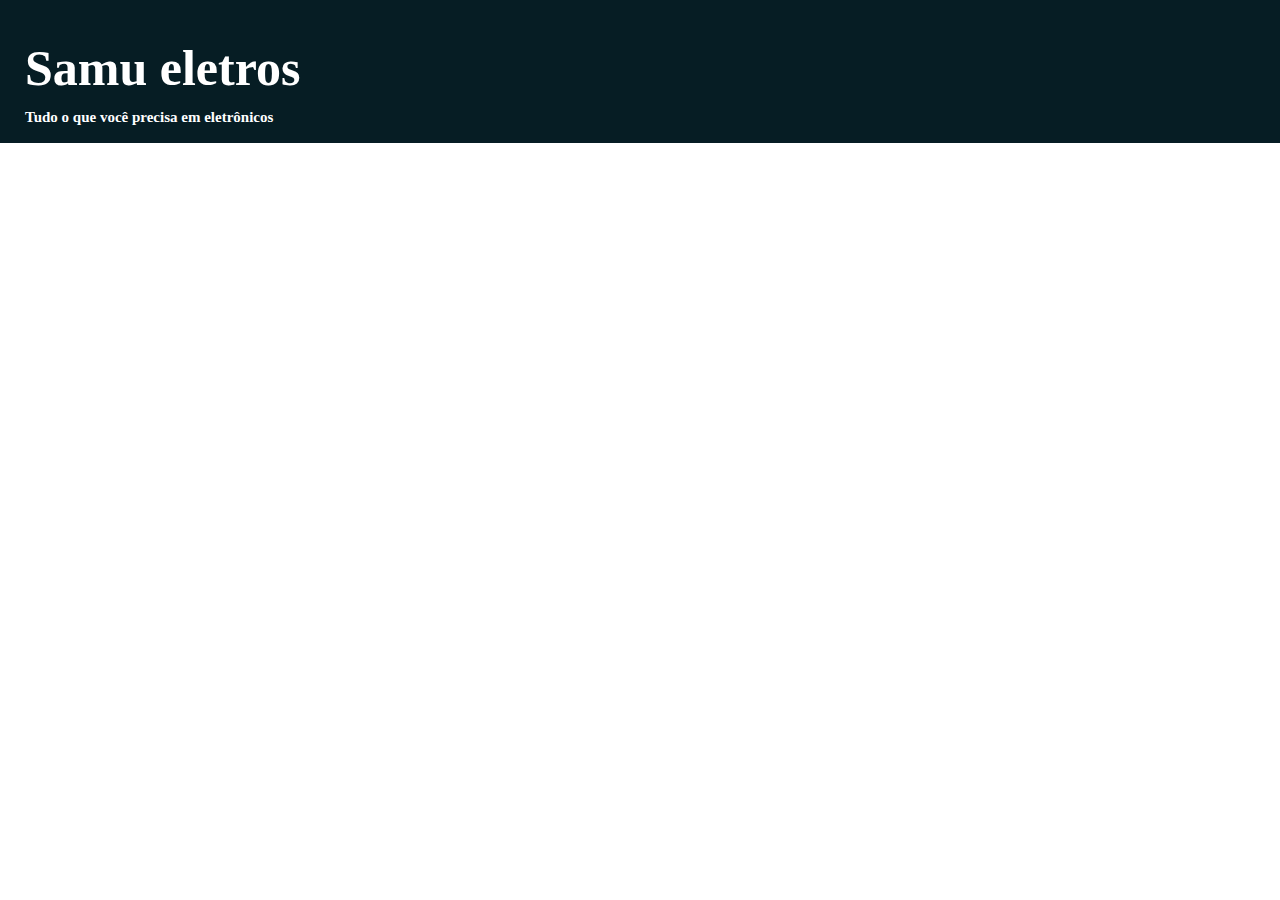
==== pgInicial.html @ 7c99a94e "feat: first commit" ====
<!DOCTYPE html>
<html lang="en">

<head>
    <meta charset="UTF-8">
    <link rel="stylesheet" href="pgInicial.css">

    <title>Samu Eletros</title>
</head>

<body>
    <header>
        <div class="title-div">
            <h1 class="h1-div">Samu eletros</h1>
            <h2 class="'h2-div">Tudo o que você precisa em eletrônicos</h2>
        </div>
    </header>
</body>

</html>
---- pgInicial.css ----
html {
    --color1: #061d24;
    --color2: #0c3741;
    --color3: #155e65;
    --color4: #228a93;
    --color5: #3fbfcc;
    --color6: white;

    font-size: 62.5%;

}

body {
    margin: 0;
    padding: 0;
}

header {
    padding: 5px;
    background-color: var(--color1);
    color: var(--color6) ;
}

.title-div {
    margin: 0px 0px 0px 20px;
}

.h1-div {
    font-size: 5em;
    margin-bottom: 0;
}

.h2-div {
    font-size: 3em;
}
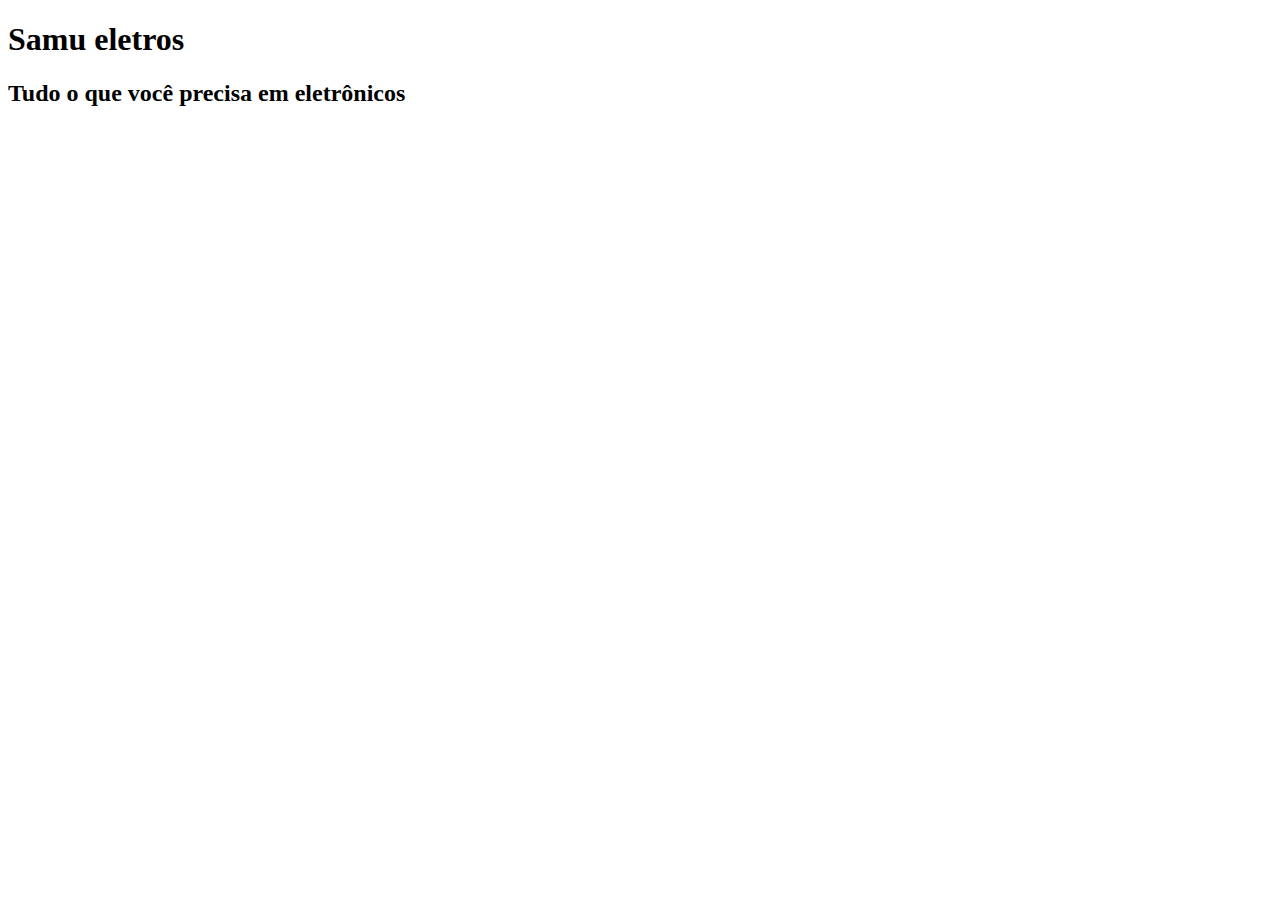
==== commit c2495961: "feat: adding responsiveness" ====
--- a/pgInicial.html
+++ b/pgInicial.html
@@ -1,8 +1,10 @@
 <!DOCTYPE html>
-<html lang="en">
+<html lang="pt-BR">
 
 <head>
     <meta charset="UTF-8">
+    <meta name="viewport" content="width=device-width, inicial scale=1.0">
+
     <link rel="stylesheet" href="pgInicial.css">
 
     <title>Samu Eletros</title>
@@ -10,10 +12,8 @@
 
 <body>
     <header>
-        <div class="title-div">
-            <h1 class="h1-div">Samu eletros</h1>
-            <h2 class="'h2-div">Tudo o que você precisa em eletrônicos</h2>
-        </div>
+        <h1 class="h1-div">Samu eletros</h1>
+        <h2 class="'h2-div">Tudo o que você precisa em eletrônicos</h2>
     </header>
 </body>
 
--- a/pgInicial.css
+++ b/pgInicial.css
@@ -1,35 +1,40 @@
-html {
-    --color1: #061d24;
-    --color2: #0c3741;
-    --color3: #155e65;
-    --color4: #228a93;
-    --color5: #3fbfcc;
-    --color6: white;
+@media screen and (max-width: 600px) {
 
-    font-size: 62.5%;
+    :root {
+        --color1: #061d24;
+        --color2: #0c3741;
+        --color3: #155e65;
+        --color4: #228a93;
+        --color5: #3fbfcc;
+        --color6: white;
 
-}
+        font-size: 62.5%;
 
-body {
-    margin: 0;
-    padding: 0;
-}
+    }
 
-header {
-    padding: 5px;
-    background-color: var(--color1);
-    color: var(--color6) ;
-}
+    body {
+        margin: 0;
+        padding: 0;
+        background-color: var(--color2);
+    }
 
-.title-div {
-    margin: 0px 0px 0px 20px;
-}
+    header {
+        display: flex;
+        align-items: center;
+        flex-direction: column;
+        position: relative;
+        bottom: 2em;
+        background-color: var(--color1);
+        color: var(--color6);
+    }
 
-.h1-div {
-    font-size: 5em;
-    margin-bottom: 0;
-}
+    .h1-div {
+        font-size: 5em;
+        margin-bottom: 0;
+    }
 
-.h2-div {
-    font-size: 3em;
+    .h2-div {
+        font-size: 3em;
+    }
+
 }